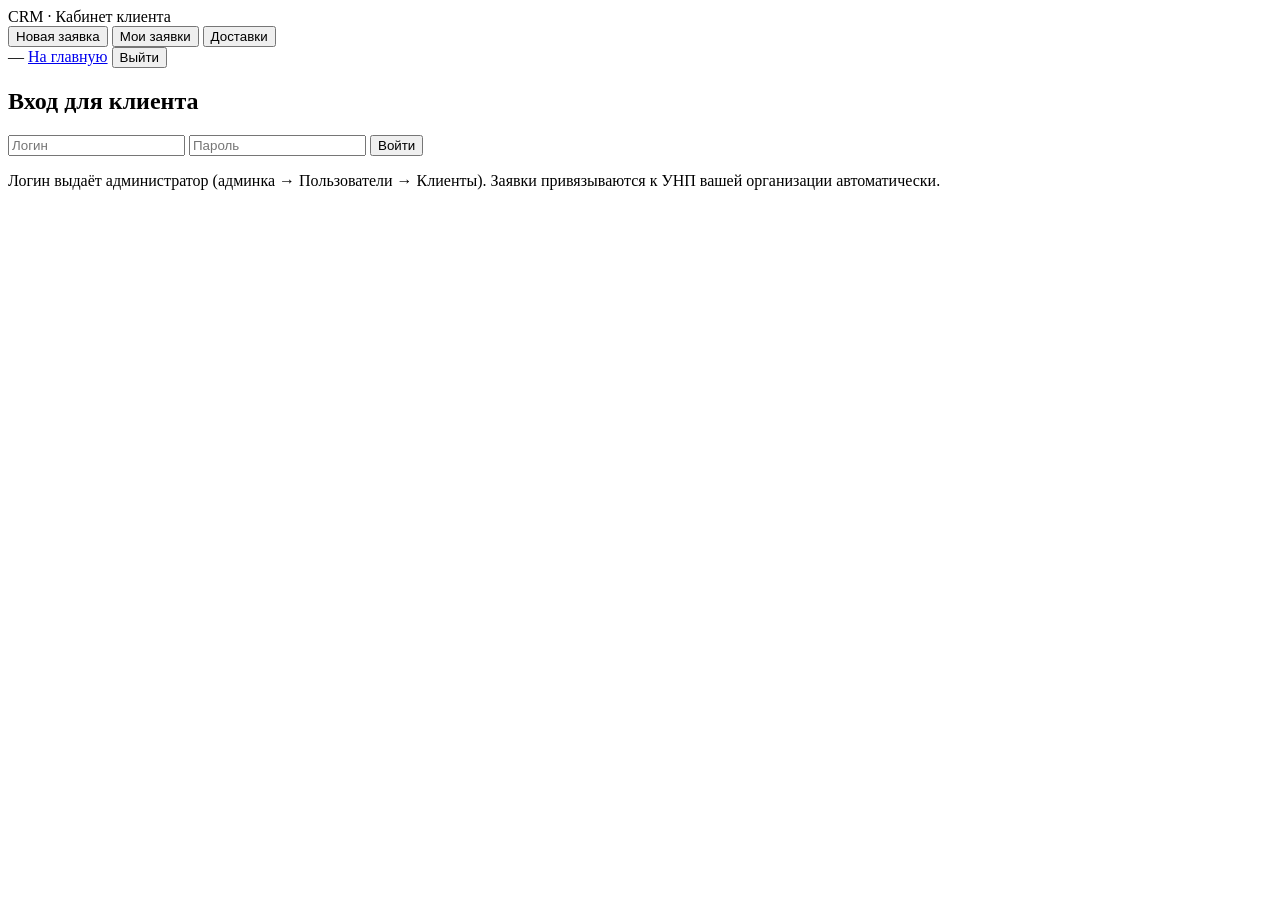
==== server/app/static/client/index.html @ 70de209c "Пользователи (4 роли), очистка демо, консоль диспетчера и кабинет клиента - вкладка «Пользователи» в" ====
<!doctype html>
<html lang="ru">
<head>
<meta charset="utf-8">
<meta name="viewport" content="width=device-width,initial-scale=1">
<title>CRM — кабинет клиента</title>
<link rel="stylesheet" href="/static/admin/admin.css">
</head>
<body>
<header>
  <div class="brand">CRM · Кабинет клиента <span id="company-name"></span></div>
  <nav id="tabs">
    <button data-tab="new" class="active">Новая заявка</button>
    <button data-tab="my">Мои заявки</button>
    <button data-tab="deliveries">Доставки</button>
  </nav>
  <div class="user"><span id="whoami">—</span>
    <a class="btn" href="/">На главную</a>
    <button id="logout">Выйти</button>
  </div>
</header>

<section id="login" class="login-card">
  <h1>Вход для клиента</h1>
  <input id="lg-user" placeholder="Логин" autocomplete="username">
  <input id="lg-pass" type="password" placeholder="Пароль" autocomplete="current-password">
  <button id="lg-go" class="primary">Войти</button>
  <p class="hint">Логин выдаёт администратор (админка → Пользователи → Клиенты).
    Заявки привязываются к УНП вашей организации автоматически.</p>
</section>

<main id="app" hidden>
  <!-- ============================================== новая заявка -->
  <section id="tab-new" class="tab active">
    <h2>Подать заявку</h2>
    <div class="form-stack">
      <div class="toolbar">
        <input id="k-contact" placeholder="Контактное лицо *" style="max-width:280px">
        <input id="k-phone" placeholder="Телефон * (напр. 8029 1234567)" size="24">
      </div>
      <div class="toolbar">
        <select id="k-work" style="max-width:380px"></select>
        <select id="k-priority"></select>
      </div>
      <div class="toolbar">
        <input id="k-address" placeholder="Адрес * (г. Минск, ул. … / Минский район, …)" style="max-width:460px">
      </div>
      <div class="toolbar">
        <input id="k-equipment" placeholder="Оборудование (модель)" style="max-width:300px">
        <input id="k-serial" placeholder="Серийный номер" size="18">
      </div>
      <label style="display:flex;flex-direction:column;gap:4px;color:var(--muted);font-size:12px">Пояснение
        <textarea id="k-comment" rows="3" style="max-width:640px" placeholder="Опишите проблему"></textarea>
      </label>
      <div class="toolbar" style="margin-bottom:0">
        <button id="k-submit" class="primary">Отправить заявку</button>
      </div>
    </div>
    <p class="hint">Организация и УНП подставляются из вашего профиля. Заявка попадёт
      к инженеру, закреплённому за вашим районом. Реквизиты расчётного счёта укажет диспетчер.</p>
  </section>

  <!-- ============================================== мои заявки -->
  <section id="tab-my" class="tab">
    <h2>Мои заявки</h2>
    <div id="my-summary" class="summary"></div>
    <table id="my-table">
      <thead><tr><th>№</th><th>Создана</th><th>Работа</th><th>Срочность</th><th>Статус</th><th>Инженер</th><th>Адрес</th><th></th></tr></thead>
      <tbody></tbody>
    </table>
  </section>

  <!-- ============================================== доставки -->
  <section id="tab-deliveries" class="tab">
    <h2>Доставки оборудования</h2>
    <p class="hint">Оборудование, забранное в офис, доставляется на следующий рабочий день.</p>
    <table id="dlv-table">
      <thead><tr><th>Заявка</th><th>Дата доставки</th><th>Статус</th><th>Переносов</th><th>Комментарий</th></tr></thead>
      <tbody></tbody>
    </table>
  </section>
</main>

<div id="toast" class="toast" hidden></div>
<script src="/static/client/client.js"></script>
</body>
</html>
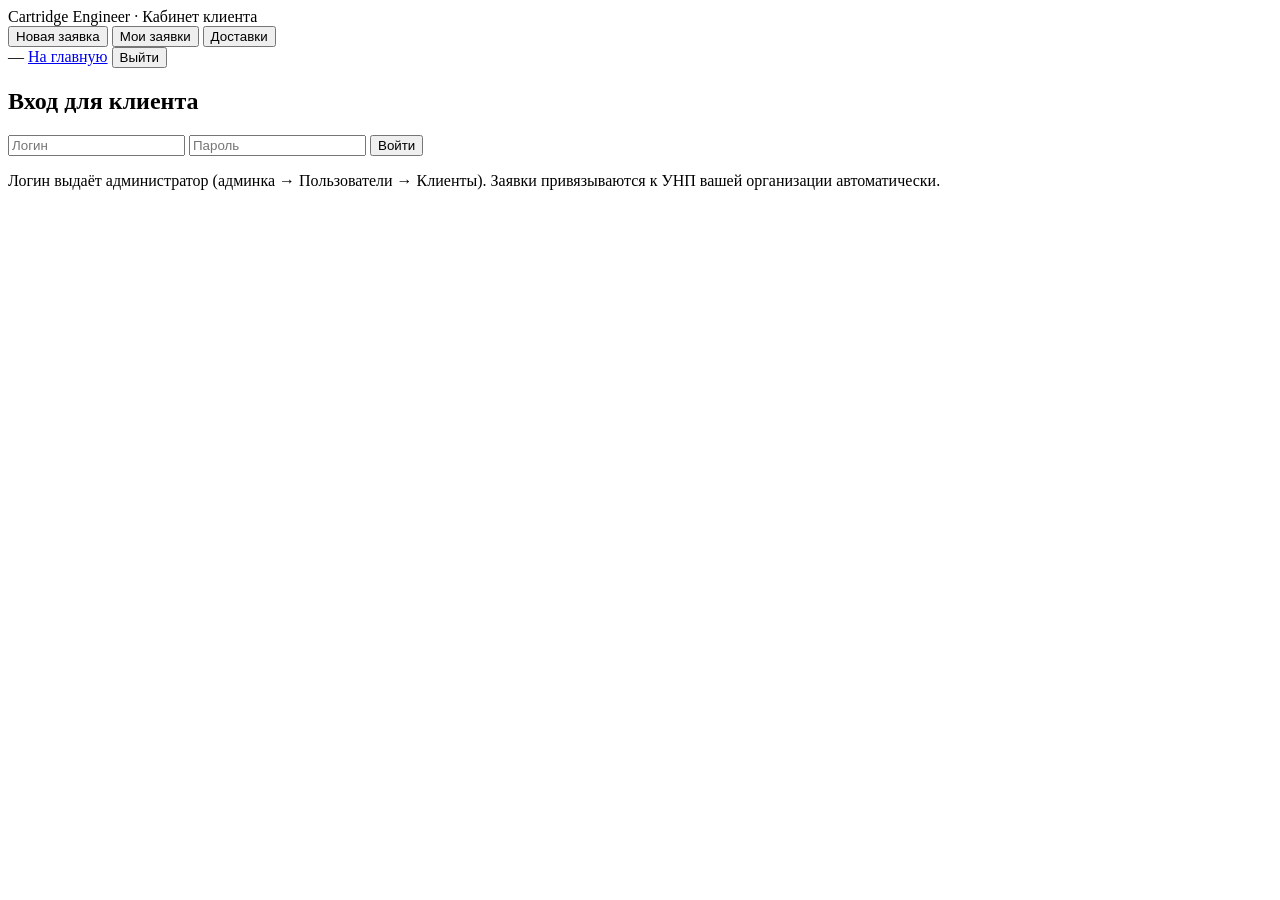
==== commit f3c3b340: "Переименование продукта: Cartridge Engineer (видимые названия во всех версиях) - заголовки: Windows-" ====
--- a/server/app/static/client/index.html
+++ b/server/app/static/client/index.html
@@ -3,12 +3,12 @@
 <head>
 <meta charset="utf-8">
 <meta name="viewport" content="width=device-width,initial-scale=1">
-<title>CRM — кабинет клиента</title>
+<title>Cartridge Engineer — кабинет клиента</title>
 <link rel="stylesheet" href="/static/admin/admin.css">
 </head>
 <body>
 <header>
-  <div class="brand">CRM · Кабинет клиента <span id="company-name"></span></div>
+  <div class="brand">Cartridge Engineer · Кабинет клиента <span id="company-name"></span></div>
   <nav id="tabs">
     <button data-tab="new" class="active">Новая заявка</button>
     <button data-tab="my">Мои заявки</button>
